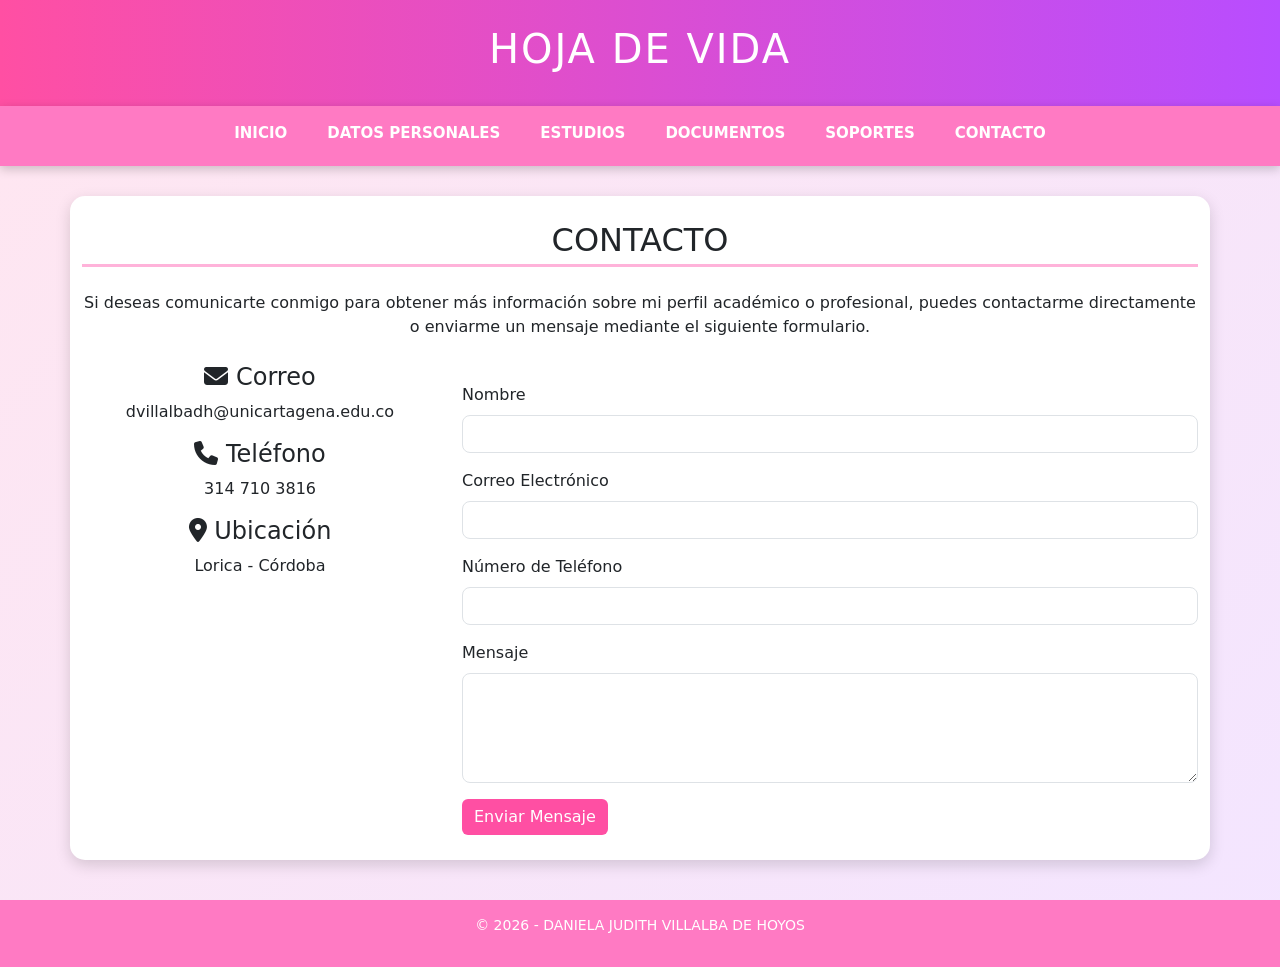
==== contacto.html @ afff9656 "Add files via upload" ====
<!DOCTYPE html>
<html lang="es">

<head>

<meta charset="UTF-8">
<meta name="viewport" content="width=device-width, initial-scale=1.0">

<title>Contacto</title>

<link rel="stylesheet" href="estilos.css">

<link href="https://cdn.jsdelivr.net/npm/bootstrap@5.3.2/dist/css/bootstrap.min.css" rel="stylesheet">

<link rel="stylesheet" href="https://cdnjs.cloudflare.com/ajax/libs/font-awesome/6.4.0/css/all.min.css">

</head>

<body>

<header>
<h1>HOJA DE VIDA</h1>
</header>

<nav>
<ul class="menu">

<li><a href="index.html">Inicio</a></li>
<li><a href="datos.html">Datos Personales</a></li>
<li><a href="estudios.html">Estudios</a></li>
<li><a href="documentos.html">Documentos</a></li>
<li><a href="soportes.html">Soportes</a></li>
<li><a href="contacto.html">Contacto</a></li>

</ul>
</nav>

<section class="container">

<h2 class="text-center mb-4">CONTACTO</h2>

<p class="text-center">
Si deseas comunicarte conmigo para obtener más información sobre mi perfil académico
o profesional, puedes contactarme directamente o enviarme un mensaje mediante el
siguiente formulario.
</p>

<div class="row mt-4">

<!-- INFORMACION DE CONTACTO -->

<div class="col-md-4 text-center">

<h4><i class="fa-solid fa-envelope"></i> Correo</h4>

<p>dvillalbadh@unicartagena.edu.co</p>

<h4><i class="fa-solid fa-phone"></i> Teléfono</h4>

<p>314 710 3816</p>

<h4><i class="fa-solid fa-location-dot"></i> Ubicación</h4>

<p>Lorica - Córdoba</p>

</div>


<!-- FORMULARIO -->

<div class="col-md-8">

<form id="formulario">

<div class="mb-3">

<label class="form-label">Nombre</label>
<input type="text" class="form-control" id="nombre">

</div>

<div class="mb-3">

<label class="form-label">Correo Electrónico</label>
<input type="email" class="form-control" id="correo">

</div>

<div class="mb-3">

<label class="form-label">Número de Teléfono</label>
<input type="tel" class="form-control" id="telefono">

</div>

<div class="mb-3">

<label class="form-label">Mensaje</label>
<textarea class="form-control" id="mensaje" rows="4"></textarea>

</div>

<button class="btn btn-primary">Enviar Mensaje</button>

</form>

</div>

</div>

</section>

<footer>
<p>© 2026 - DANIELA JUDITH VILLALBA DE HOYOS</p>
</footer>


<script src="https://code.jquery.com/jquery-3.6.0.min.js"></script>

<script>

$("#formulario").submit(function(e){

e.preventDefault();

let nombre = $("#nombre").val();
let correo = $("#correo").val();
let telefono = $("#telefono").val();
let mensaje = $("#mensaje").val();

if(nombre=="" || correo=="" || telefono=="" || mensaje==""){

alert("Por favor complete todos los campos");

return;

}

alert("Mensaje enviado correctamente");

});

</script>

</body>
</html>
---- estilos.css ----
@import url('https://fonts.googleapis.com/css2?family=Poppins:wght@300;400;600&display=swap');

body{
font-family:'Poppins',sans-serif;
background:linear-gradient(135deg,#ffe6f0,#f3e5ff);
margin:0;
padding:0;
animation:fadein 1.5s;
}



@keyframes fadein{
from{opacity:0;}
to{opacity:1;}
}

header{
background:linear-gradient(90deg,#ff4fa3,#b84dff);
color:white;
text-align:center;
padding:25px;
font-size:22px;
letter-spacing:2px;
}



nav{
background:#ff7ac3;
padding:15px;
position:sticky;
top:0;
z-index:1000;
box-shadow:0 3px 10px rgba(0,0,0,0.2);
}

.menu{
list-style:none;
display:flex;
justify-content:center;
gap:40px;
margin:0;
padding:0;
flex-wrap:wrap;
}

.menu li a{
text-decoration:none;
color:white;
font-weight:600;
font-size:15px;
text-transform:uppercase;
transition:0.3s;
}

.menu li a:hover{
color:#5a007a;
transform:scale(1.1);
}



section{
background:white;
margin:30px auto;
padding:25px;
width:85%;
border-radius:15px;
box-shadow:0 5px 15px rgba(0,0,0,0.15);
}

/* TITULOS */

h2{
color:#ff4fa3;
border-bottom:3px solid #ffb3da;
padding-bottom:5px;
margin-bottom:20px;
}


.perfil{
text-align:center;
margin-top:30px;
}

.foto{
width:180px;
height:180px;
border-radius:50%;
object-fit:cover;
border:5px solid #ff4fa3;
margin-bottom:15px;
box-shadow:0 4px 10px rgba(0,0,0,0.2);
transition:0.3s;
}

.foto:hover{
transform:scale(1.08);
}



.card-estudio{
background:white;
padding:20px;
border-radius:12px;
box-shadow:0 4px 12px rgba(0,0,0,0.15);
margin-bottom:20px;
transition:0.3s;
}

.card-estudio:hover{
transform:translateY(-5px);
box-shadow:0 8px 18px rgba(0,0,0,0.25);
}



ul{
padding-left:20px;
}

li{
margin-bottom:6px;
}



strong{
color:#b84dff;
}


.galeria{
display:flex;
flex-wrap:wrap;
justify-content:center;
gap:20px;
}

.documento{
width:250px;
border-radius:12px;
box-shadow:0 4px 12px rgba(0,0,0,0.2);
transition:0.3s;
cursor:pointer;
}

.documento:hover{
transform:scale(1.08);
box-shadow:0 8px 18px rgba(0,0,0,0.3);
}


form{
margin-top:20px;
}

input, textarea{
border-radius:8px !important;
}

button{
background:#ff4fa3 !important;
border:none !important;
}

button:hover{
background:#b84dff !important;
}

/* ICONOS CONTACTO */

.correo{
color:#d93025;
font-size:22px;
}

.telefono{
color:#007bff;
font-size:22px;
}

.ubicacion{
color:#e53935;
font-size:22px;
}

.contacto-info i{
margin-right:8px;
transition:0.3s;
}

.contacto-info i:hover{
transform:scale(1.3);
}


.whatsapp{
position:fixed;
bottom:20px;
right:20px;
background:#25D366;
color:white;
font-size:28px;
width:60px;
height:60px;
display:flex;
align-items:center;
justify-content:center;
border-radius:50%;
text-decoration:none;
box-shadow:0 4px 10px rgba(0,0,0,0.3);
transition:0.3s;
}

.whatsapp:hover{
transform:scale(1.1);
background:#1ebe5d;
}



footer{
text-align:center;
background:#ff7ac3;
color:white;
padding:15px;
margin-top:40px;
font-size:14px;
}



@media (max-width:768px){

.menu{
gap:15px;
}

section{
width:95%;
}

.foto{
width:140px;
height:140px;
}

.documento{
width:90%;
}

}
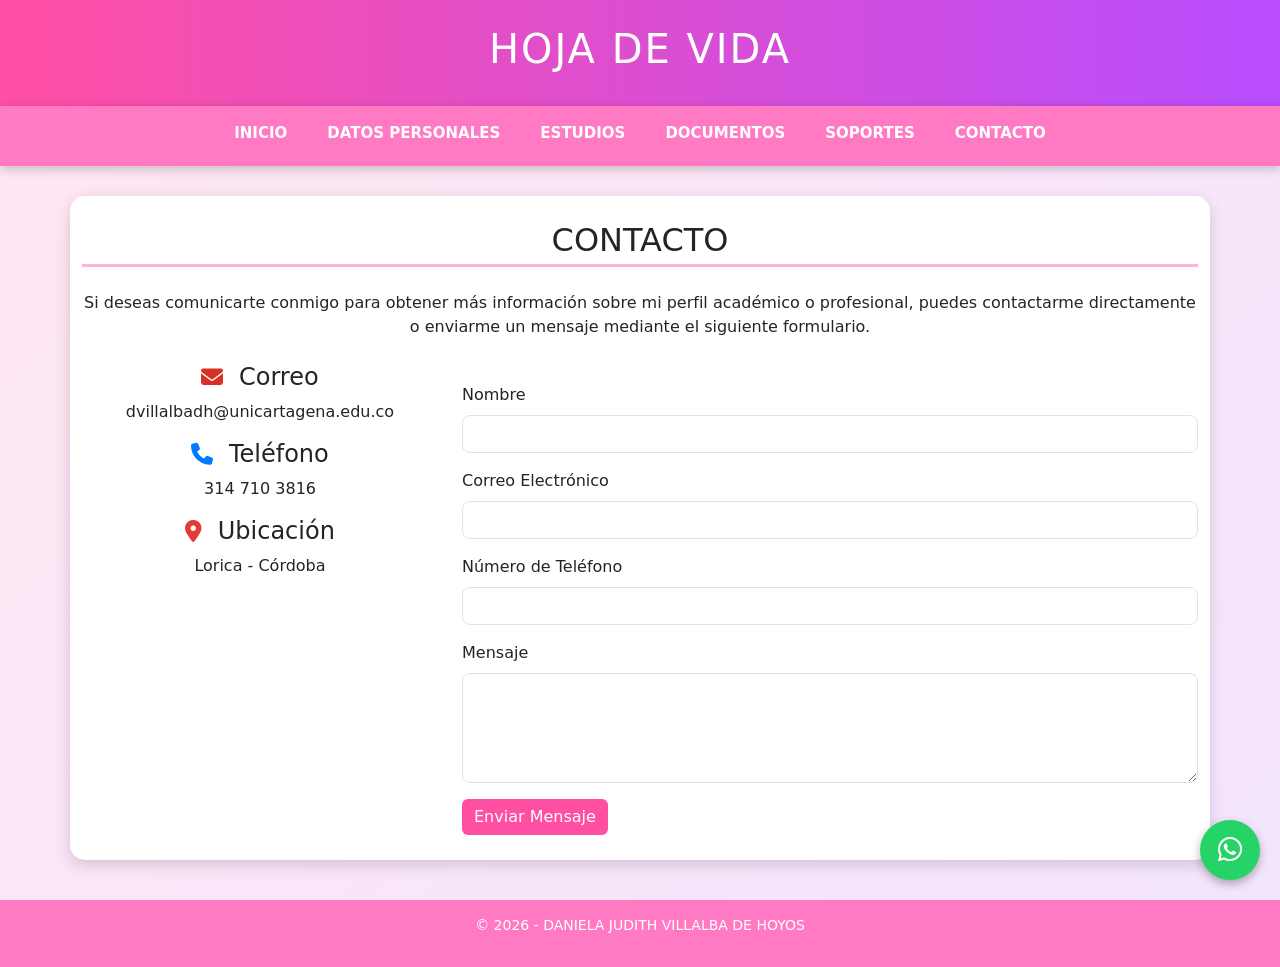
==== commit e0b1f434: "Update contacto.html" ====
--- a/contacto.html
+++ b/contacto.html
@@ -1,3 +1,4 @@
+
 <!DOCTYPE html>
 <html lang="es">
 
@@ -47,19 +48,25 @@
 
 <div class="row mt-4">
 
-<!-- INFORMACION DE CONTACTO -->
+<!-- INFORMACION -->
 
-<div class="col-md-4 text-center">
+<div class="col-md-4 text-center contacto-info">
 
-<h4><i class="fa-solid fa-envelope"></i> Correo</h4>
+<h4>
+<i class="fa-solid fa-envelope correo"></i> Correo
+</h4>
 
 <p>dvillalbadh@unicartagena.edu.co</p>
 
-<h4><i class="fa-solid fa-phone"></i> Teléfono</h4>
+<h4>
+<i class="fa-solid fa-phone telefono"></i> Teléfono
+</h4>
 
 <p>314 710 3816</p>
 
-<h4><i class="fa-solid fa-location-dot"></i> Ubicación</h4>
+<h4>
+<i class="fa-solid fa-location-dot ubicacion"></i> Ubicación
+</h4>
 
 <p>Lorica - Córdoba</p>
 
@@ -115,6 +122,14 @@
 </footer>
 
 
+<a href="https://wa.me/573147103816?text=Hola%20Daniela%2C%20vi%20tu%20hoja%20de%20vida%20y%20quiero%20más%20información"
+class="whatsapp" target="_blank">
+
+<i class="fa-brands fa-whatsapp"></i>
+
+</a>
+
+
 <script src="https://code.jquery.com/jquery-3.6.0.min.js"></script>
 
 <script>
@@ -143,4 +158,4 @@
 </script>
 
 </body>
-</html>+</html>
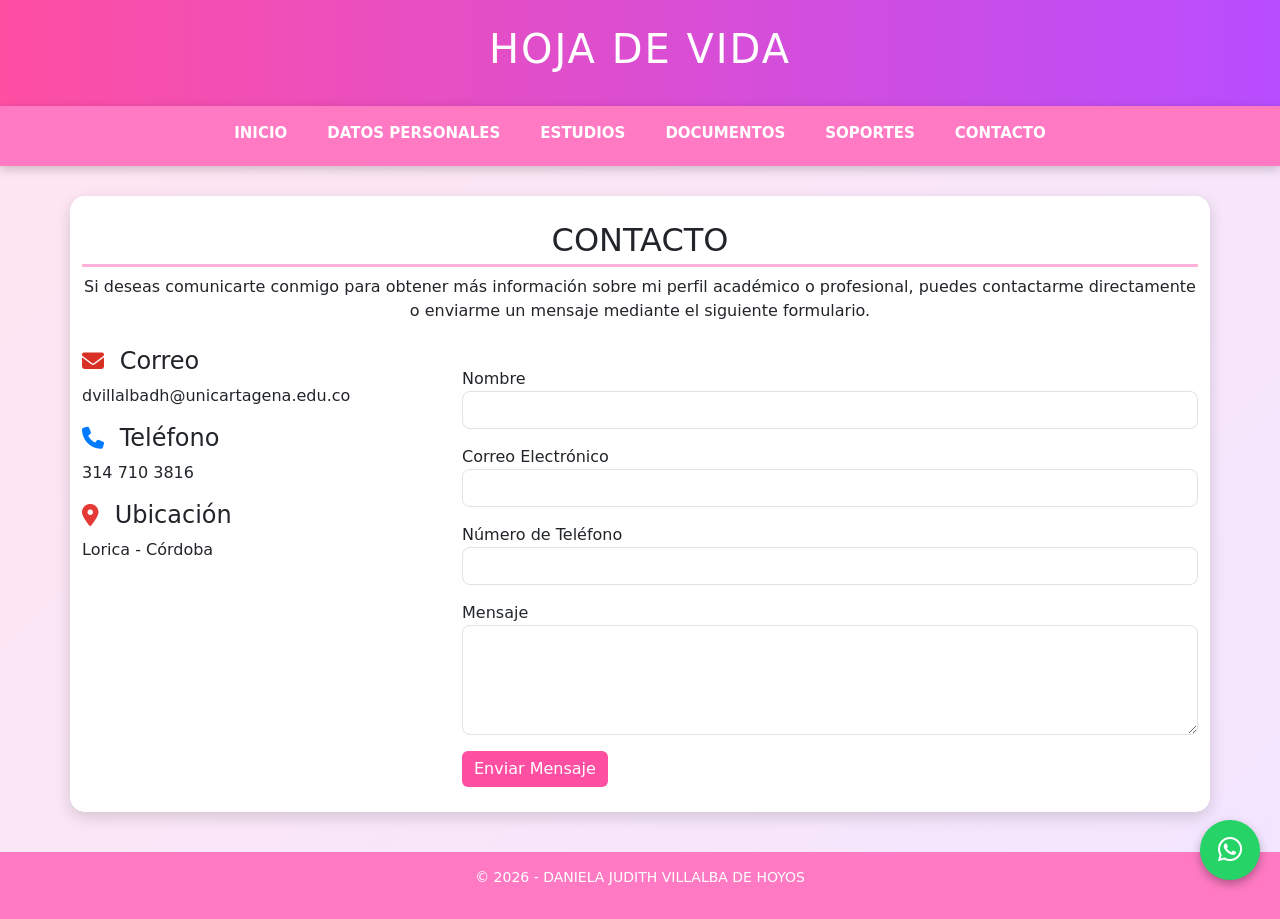
==== commit e4352dc2: "Update contacto.html" ====
--- a/contacto.html
+++ b/contacto.html
@@ -1,4 +1,3 @@
-
 <!DOCTYPE html>
 <html lang="es">
 
@@ -13,7 +12,7 @@
 
 <link href="https://cdn.jsdelivr.net/npm/bootstrap@5.3.2/dist/css/bootstrap.min.css" rel="stylesheet">
 
-<link rel="stylesheet" href="https://cdnjs.cloudflare.com/ajax/libs/font-awesome/6.4.0/css/all.min.css">
+<link rel="stylesheet" href="https://cdnjs.cloudflare.com/ajax/libs/font-awesome/6.5.0/css/all.min.css">
 
 </head>
 
@@ -38,19 +37,16 @@
 
 <section class="container">
 
-<h2 class="text-center mb-4">CONTACTO</h2>
+<h2 class="text-center">CONTACTO</h2>
 
 <p class="text-center">
 Si deseas comunicarte conmigo para obtener más información sobre mi perfil académico
-o profesional, puedes contactarme directamente o enviarme un mensaje mediante el
-siguiente formulario.
+o profesional, puedes contactarme directamente o enviarme un mensaje mediante el siguiente formulario.
 </p>
 
 <div class="row mt-4">
 
-<!-- INFORMACION -->
-
-<div class="col-md-4 text-center contacto-info">
+<div class="col-md-4 contacto-info">
 
 <h4>
 <i class="fa-solid fa-envelope correo"></i> Correo
@@ -73,36 +69,34 @@
 </div>
 
 
-<!-- FORMULARIO -->
-
 <div class="col-md-8">
 
 <form id="formulario">
 
 <div class="mb-3">
 
-<label class="form-label">Nombre</label>
+<label>Nombre</label>
 <input type="text" class="form-control" id="nombre">
 
 </div>
 
 <div class="mb-3">
 
-<label class="form-label">Correo Electrónico</label>
+<label>Correo Electrónico</label>
 <input type="email" class="form-control" id="correo">
 
 </div>
 
 <div class="mb-3">
 
-<label class="form-label">Número de Teléfono</label>
+<label>Número de Teléfono</label>
 <input type="tel" class="form-control" id="telefono">
 
 </div>
 
 <div class="mb-3">
 
-<label class="form-label">Mensaje</label>
+<label>Mensaje</label>
 <textarea class="form-control" id="mensaje" rows="4"></textarea>
 
 </div>
@@ -121,14 +115,9 @@
 <p>© 2026 - DANIELA JUDITH VILLALBA DE HOYOS</p>
 </footer>
 
-
-<a href="https://wa.me/573147103816?text=Hola%20Daniela%2C%20vi%20tu%20hoja%20de%20vida%20y%20quiero%20más%20información"
-class="whatsapp" target="_blank">
-
+<a href="https://wa.me/573147103816" class="whatsapp" target="_blank">
 <i class="fa-brands fa-whatsapp"></i>
-
 </a>
-
 
 <script src="https://code.jquery.com/jquery-3.6.0.min.js"></script>
 
@@ -138,10 +127,10 @@
 
 e.preventDefault();
 
-let nombre = $("#nombre").val();
-let correo = $("#correo").val();
-let telefono = $("#telefono").val();
-let mensaje = $("#mensaje").val();
+let nombre=$("#nombre").val();
+let correo=$("#correo").val();
+let telefono=$("#telefono").val();
+let mensaje=$("#mensaje").val();
 
 if(nombre=="" || correo=="" || telefono=="" || mensaje==""){
 
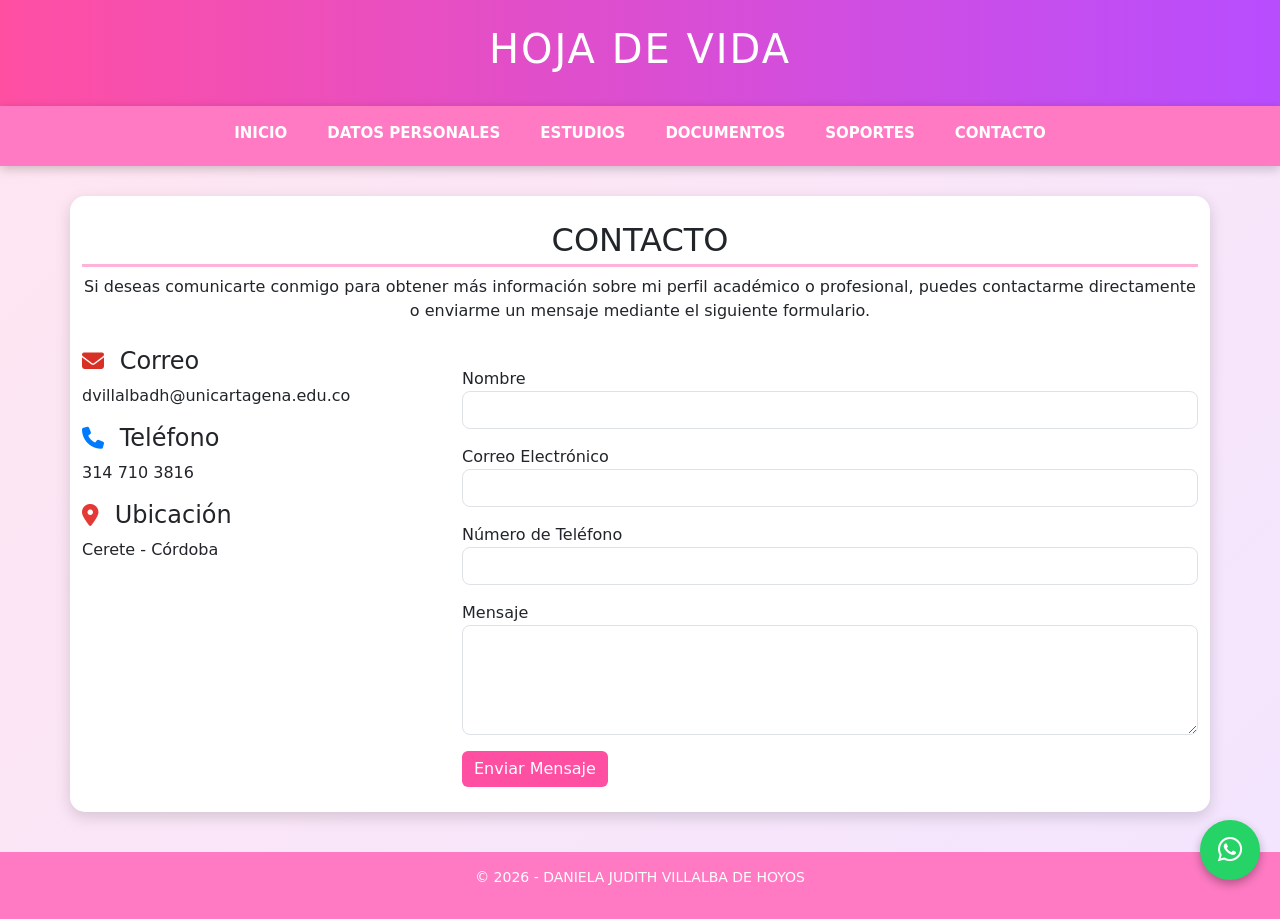
==== commit 27bcc2cc: "Update contacto.html" ====
--- a/contacto.html
+++ b/contacto.html
@@ -64,7 +64,7 @@
 <i class="fa-solid fa-location-dot ubicacion"></i> Ubicación
 </h4>
 
-<p>Lorica - Córdoba</p>
+<p>Cerete - Córdoba</p>
 
 </div>
 
@@ -148,3 +148,4 @@
 
 </body>
 </html>
+
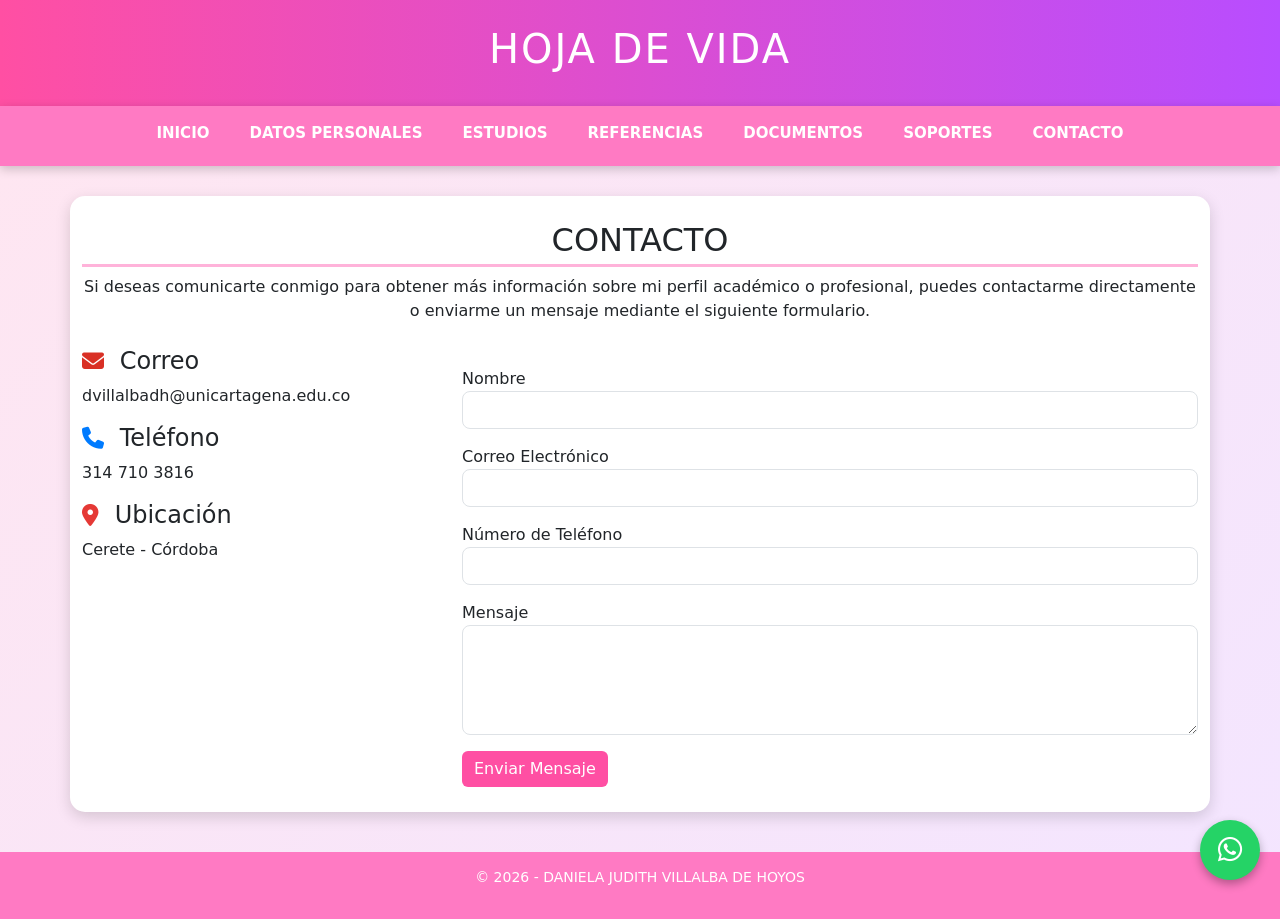
==== commit 86af827f: "Update contacto.html" ====
--- a/contacto.html
+++ b/contacto.html
@@ -28,6 +28,7 @@
 <li><a href="index.html">Inicio</a></li>
 <li><a href="datos.html">Datos Personales</a></li>
 <li><a href="estudios.html">Estudios</a></li>
+<li><a href="referencias.html">Referencias</a></li>
 <li><a href="documentos.html">Documentos</a></li>
 <li><a href="soportes.html">Soportes</a></li>
 <li><a href="contacto.html">Contacto</a></li>
